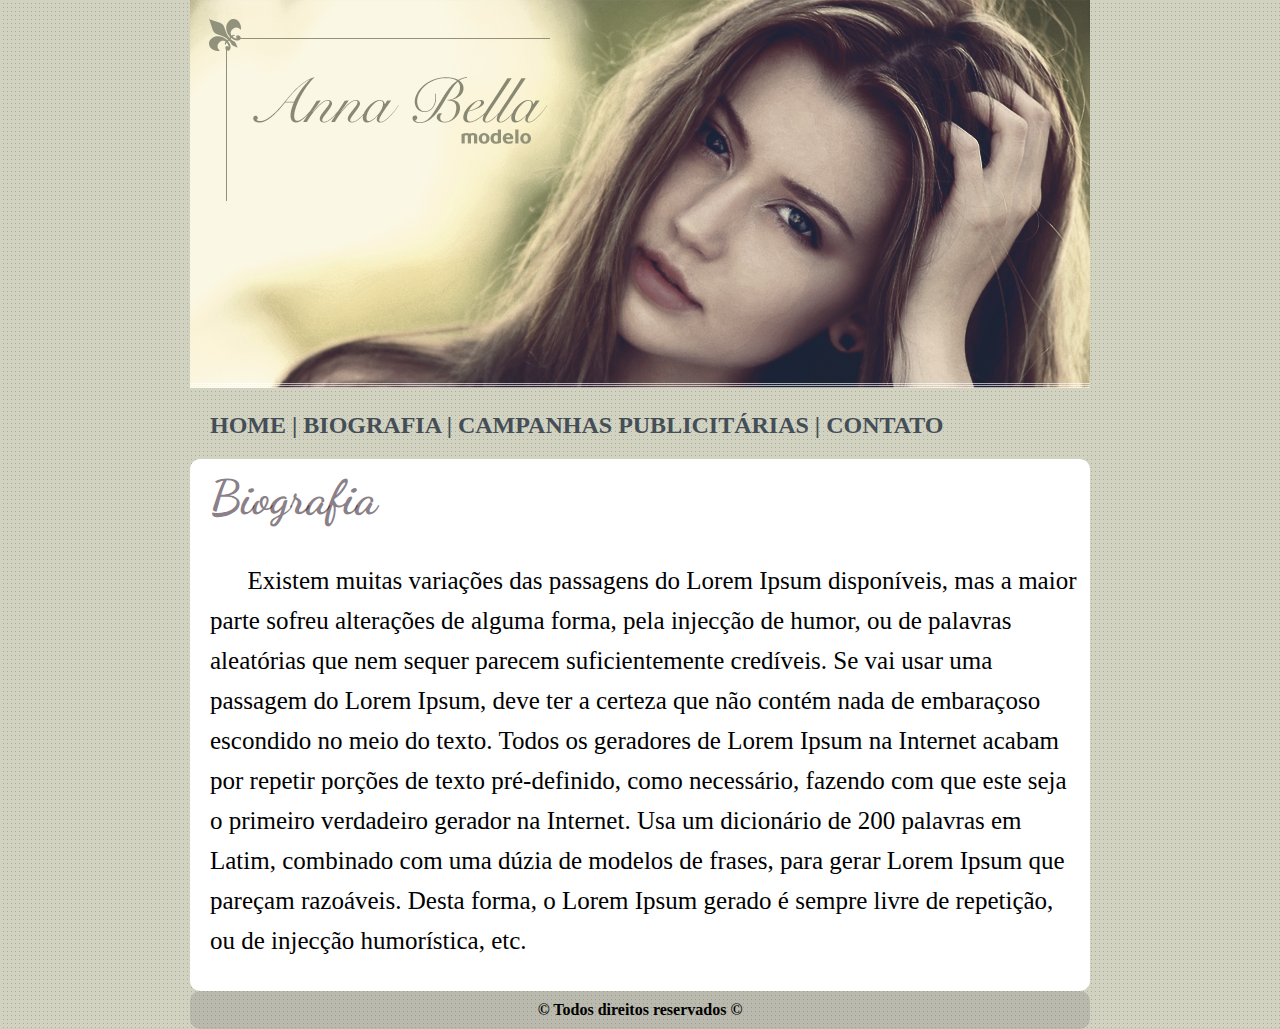
==== biografia.html @ 13cf854d "Initial commit" ====
<!DOCTYPE html>
<html lang="pt-br">
<head>
    <meta charset="UTF-8">
    <meta http-equiv="X-UA-Compatible" content="IE=edge">
    <meta name="viewport" content="width=device-width, initial-scale=1.0">
    <title>Biografia</title>
    <link rel="stylesheet" href="estilos/style.css">
</head>
<body>
    <header>
        <img src="imagens/capa.png" alt="Anna Bella">
        <nav>
            <a href="index.html">HOME |</a>
            <a href="biografia.html">BIOGRAFIA |</a>
            <a href="campanhas.html">CAMPANHAS PUBLICITÁRIAS |</a>
            <a href="contato.htl">CONTATO</a>
        </nav>
    </header>
    <div id="sobre">
        <h2>Biografia</h2>
        <p>
            Existem muitas variações das passagens do Lorem Ipsum disponíveis, mas a maior parte sofreu alterações de alguma forma, pela injecção de humor, ou de palavras aleatórias que nem sequer parecem suficientemente credíveis. Se vai usar uma passagem do Lorem Ipsum, deve ter a certeza que não contém nada de embaraçoso escondido no meio do texto. Todos os geradores de Lorem Ipsum na Internet acabam por repetir porções de texto pré-definido, como necessário, fazendo com que este seja o primeiro verdadeiro gerador na Internet. Usa um dicionário de 200 palavras em Latim, combinado com uma dúzia de modelos de frases, para gerar Lorem Ipsum que pareçam razoáveis. Desta forma, o Lorem Ipsum gerado é sempre livre de repetição, ou de injecção humorística, etc.
        </p>
    </div>
    <footer>
        © Todos direitos reservados ©
    </footer>
</body>
</html>
---- estilos/style.css ----
@charset "UTF-8";

@import url('https://fonts.googleapis.com/css2?family=Dancing+Script&display=swap');

body {
    background-image: url(../imagens/fundo.png);
    font-family: serif;
    max-width: 900px;
    margin: auto;
    
}

nav {
    padding: 20px;
    font-size: 1.5em;
}

nav > a {
    color: rgb(68, 78, 88);
    text-decoration: none;
    font-weight: bold;
}

a:hover {
    text-decoration: underline;
}



main {
    background-color: white;
    padding: 5px 10px 5px 5px;
    border-radius: 10px;
    margin-left: 15px;
    margin-bottom: 10px;
}

div#sobre {
    background-color: white;
    padding: 0px 10px 5px 10px;
    border-radius: 10px;
    
}

div#sobre > h2 {
    font-family: 'Dancing Script', cursive;
    font-weight: bold;
    font-size:3em;
    color: rgba(23, 2, 17, 0.524);

    margin: 0px;
    padding: 10px;
}

p {
    font-family: Georgia, 'Times New Roman', Times, serif;
    font-weight: 530;
    font-size: 25px;
    line-height: 1.6em;
    text-indent: 1.5em;
    color: black;
    
    margin-left: 10px;
}

img.fotos {
    border: 10px solid rgba(128, 128, 128, 0.647); 
    align-self: center;
}

div#sociais {
    margin-left: 10px;
}

.contatos {
    border-radius: 50%;
}

.contatos:hover {
    border: 5px solid grey;
    transform: translate(-3px, -3px);
    box-shadow: 5px 5px 10px rgba(0, 0, 0, 0.623);
    transition: transform 0.3, border 1s;
    
}

ul {
    font-size: 1.2em;
    font-weight: 600;
    line-height: 2.0em;
}

ul > li {
    font-size: 22px;
}

footer {
   text-align: center;
   margin: auto;
   padding: 10px;
   font-weight: 900;
   background-color: rgba(128, 128, 128, 0.298);
   border-radius: 10px;
   width: auto;

}
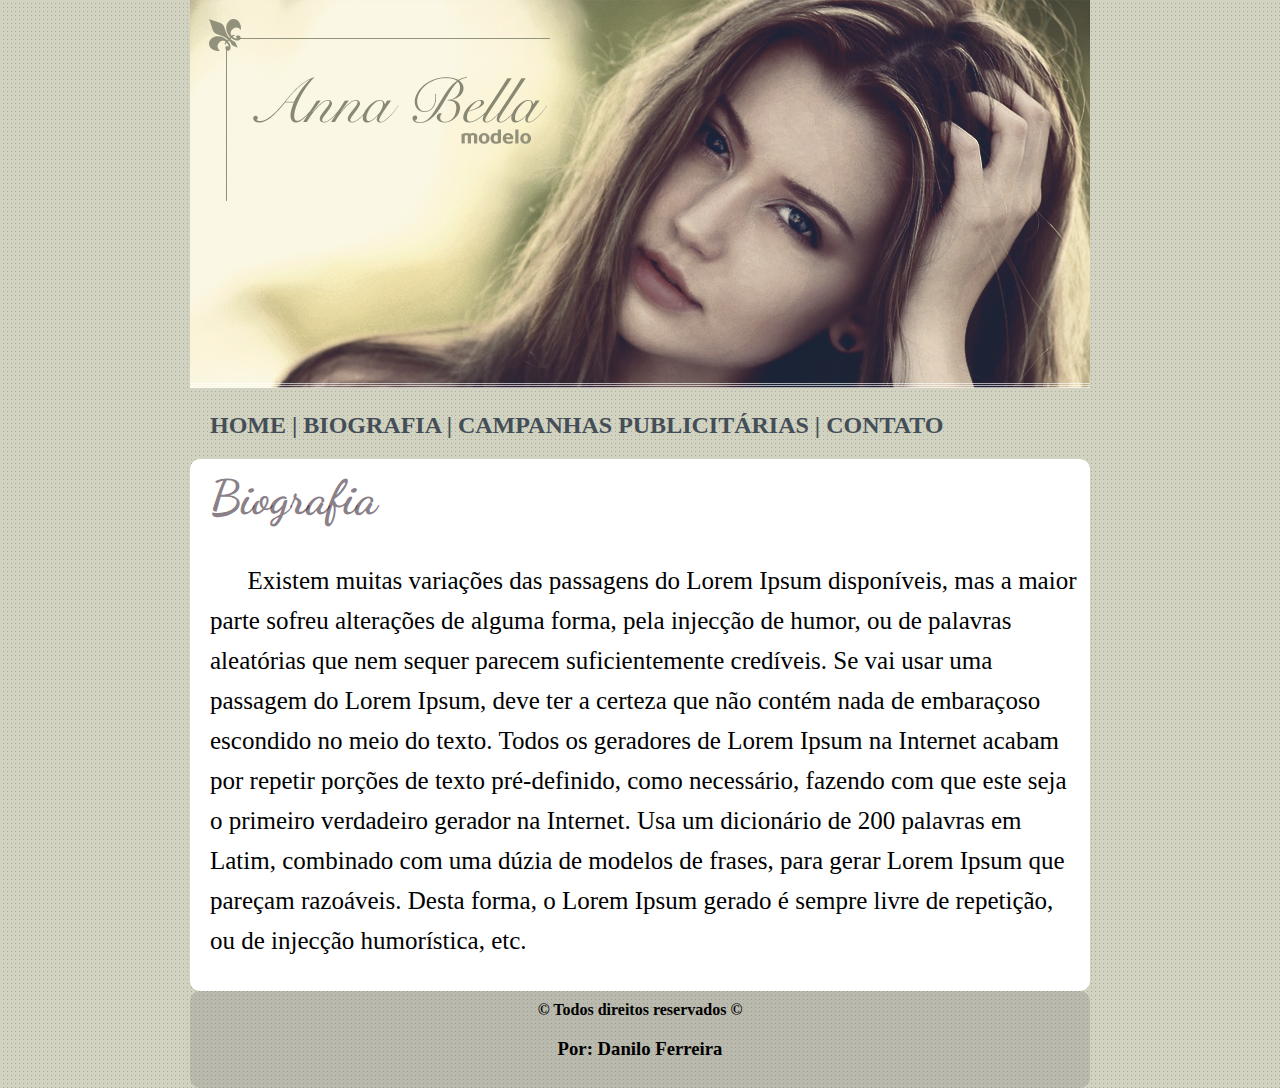
==== commit 8e8fcf0b: "Ajuste no footer da página." ====
--- a/biografia.html
+++ b/biografia.html
@@ -6,7 +6,9 @@
     <meta name="viewport" content="width=device-width, initial-scale=1.0">
     <title>Biografia</title>
     <link rel="stylesheet" href="estilos/style.css">
+    <link rel="shortcut icon" href="imagens/favicon.png" type="image/x-icon">
 </head>
+
 <body>
     <header>
         <img src="imagens/capa.png" alt="Anna Bella">
@@ -25,6 +27,7 @@
     </div>
     <footer>
         © Todos direitos reservados ©
+        <h3>Por: <a href="https://github.com/daniloferreira10">Danilo Ferreira</a></h3>
     </footer>
 </body>
 </html>--- a/estilos/style.css
+++ b/estilos/style.css
@@ -103,4 +103,11 @@
    border-radius: 10px;
    width: auto;
 
+}
+
+footer > h3 > a {
+
+    text-decoration: none;
+    color: black;
+
 }